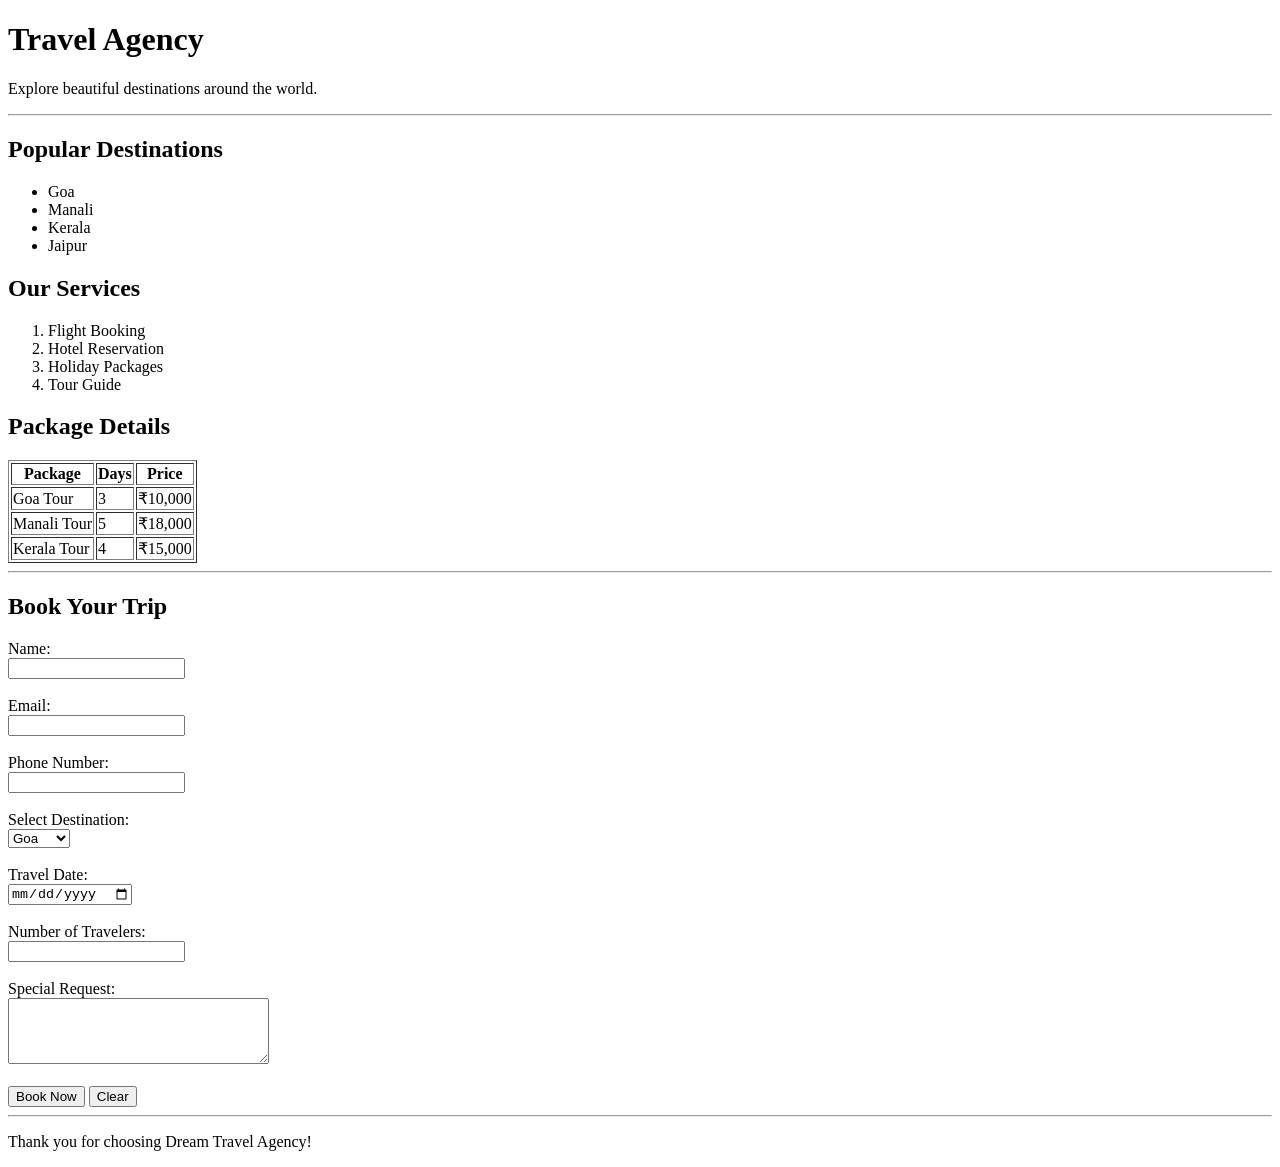
==== index.html @ 95c8c1fb "Rename webpage.html to index.html" ====
<!doctype html>
<html>
  <head>
    <title>Travel Agency</title>
    <link rel="stylesheet" href="Webpage.css" />
  </head>
  <body>
    <h1>Travel Agency</h1>
    <p>Explore beautiful destinations around the world.</p>

    <hr />

    <h2>Popular Destinations</h2>
    <ul>
      <li>Goa</li>
      <li>Manali</li>
      <li>Kerala</li>
      <li>Jaipur</li>
    </ul>

    <h2>Our Services</h2>
    <ol>
      <li>Flight Booking</li>
      <li>Hotel Reservation</li>
      <li>Holiday Packages</li>
      <li>Tour Guide</li>
    </ol>

    <h2>Package Details</h2>

    <table border="1">
      <tr>
        <th>Package</th>
        <th>Days</th>
        <th>Price</th>
      </tr>
      <tr>
        <td>Goa Tour</td>
        <td>3</td>
        <td>₹10,000</td>
      </tr>
      <tr>
        <td>Manali Tour</td>
        <td>5</td>
        <td>₹18,000</td>
      </tr>
      <tr>
        <td>Kerala Tour</td>
        <td>4</td>
        <td>₹15,000</td>
      </tr>
    </table>

    <hr />

    <h2>Book Your Trip</h2>

    <form>
      <label>Name:</label><br />
      <input type="text" /><br /><br />

      <label>Email:</label><br />
      <input type="email" /><br /><br />

      <label>Phone Number:</label><br />
      <input type="tel" /><br /><br />

      <label>Select Destination:</label><br />
      <select>
        <option>Goa</option>
        <option>Manali</option>
        <option>Kerala</option>
        <option>Jaipur</option></select
      ><br /><br />

      <label>Travel Date:</label><br />
      <input type="date" /><br /><br />

      <label>Number of Travelers:</label><br />
      <input type="number" /><br /><br />

      <label>Special Request:</label><br />
      <textarea rows="4" cols="30"></textarea><br /><br />

      <input type="submit" value="Book Now" />
      <input type="reset" value="Clear" />
    </form>

    <hr />

    <footer>
      <p>Thank you for choosing Dream Travel Agency!</p>
    </footer>
  </body>
</html>
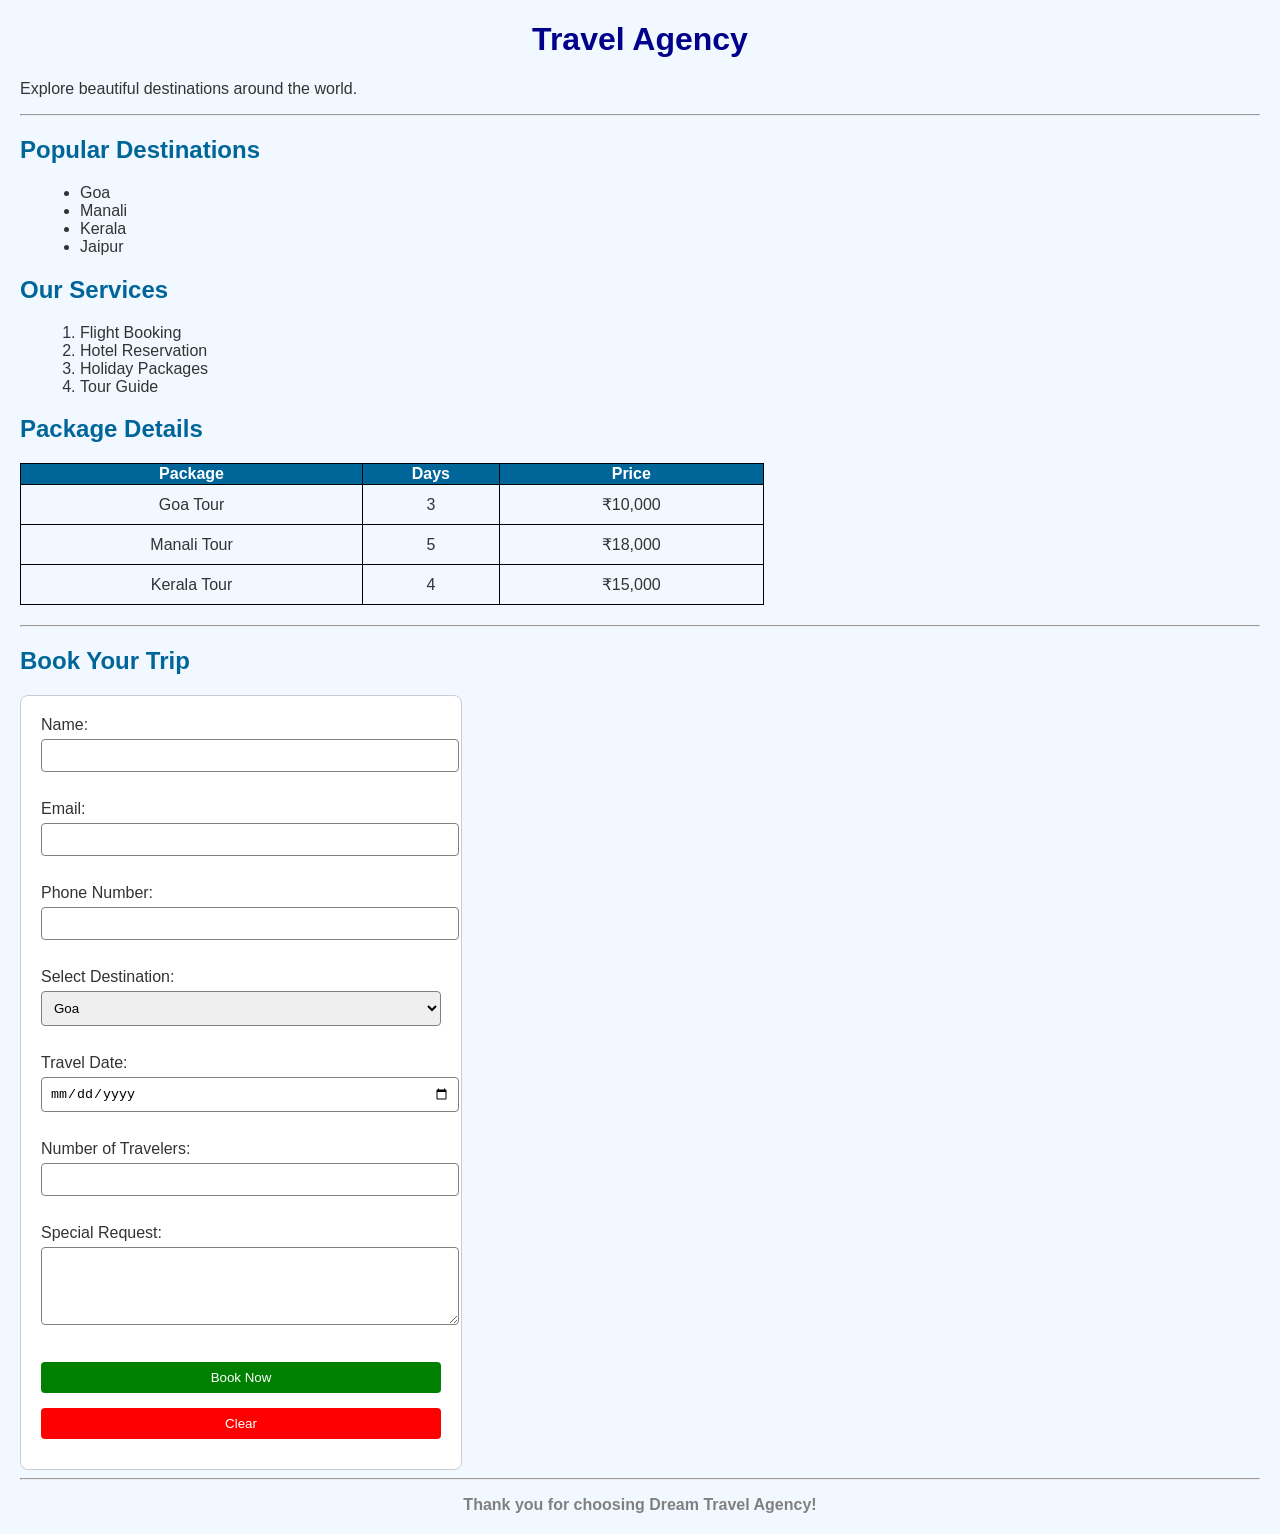
==== commit fd2337b7: "Update index.html" ====
--- a/index.html
+++ b/index.html
@@ -2,7 +2,7 @@
 <html>
   <head>
     <title>Travel Agency</title>
-    <link rel="stylesheet" href="Webpage.css" />
+    <link rel="stylesheet" href="style.css" />
   </head>
   <body>
     <h1>Travel Agency</h1>
--- a/style.css
+++ b/style.css
@@ -0,0 +1,88 @@
+body {
+    font-family: Arial, sans-serif;
+    background-color: #f2f8ff;
+    margin: 20px;
+    color: #333;
+}
+
+h1 {
+    text-align: center;
+    color: darkblue;
+}
+
+h2 {
+    color: #006699;
+}
+
+p {
+    font-size: 16px;
+}
+
+ul, ol {
+    margin-left: 20px;
+}
+
+table {
+    width: 60%;
+    border-collapse: collapse;
+    margin-bottom: 20px;
+}
+
+table, th, td {
+    border: 1px solid black;
+}
+
+th {
+    background-color: #006699;
+    color: white;
+}
+
+td {
+    padding: 10px;
+    text-align: center;
+}
+
+form {
+    width: 400px;
+    background-color: white;
+    padding: 20px;
+    border: 1px solid #ccc;
+    border-radius: 8px;
+}
+
+input, select, textarea {
+    width: 100%;
+    padding: 8px;
+    margin-top: 5px;
+    margin-bottom: 10px;
+    border: 1px solid gray;
+    border-radius: 4px;
+}
+
+input[type="submit"] {
+    background-color: green;
+    color: white;
+    border: none;
+    cursor: pointer;
+}
+
+input[type="reset"] {
+    background-color: red;
+    color: white;
+    border: none;
+    cursor: pointer;
+}
+
+input[type="submit"]:hover {
+    background-color: darkgreen;
+}
+
+input[type="reset"]:hover {
+    background-color: darkred;
+}
+
+footer {
+    text-align: center;
+    color: gray;
+    font-weight: bold;
+}
